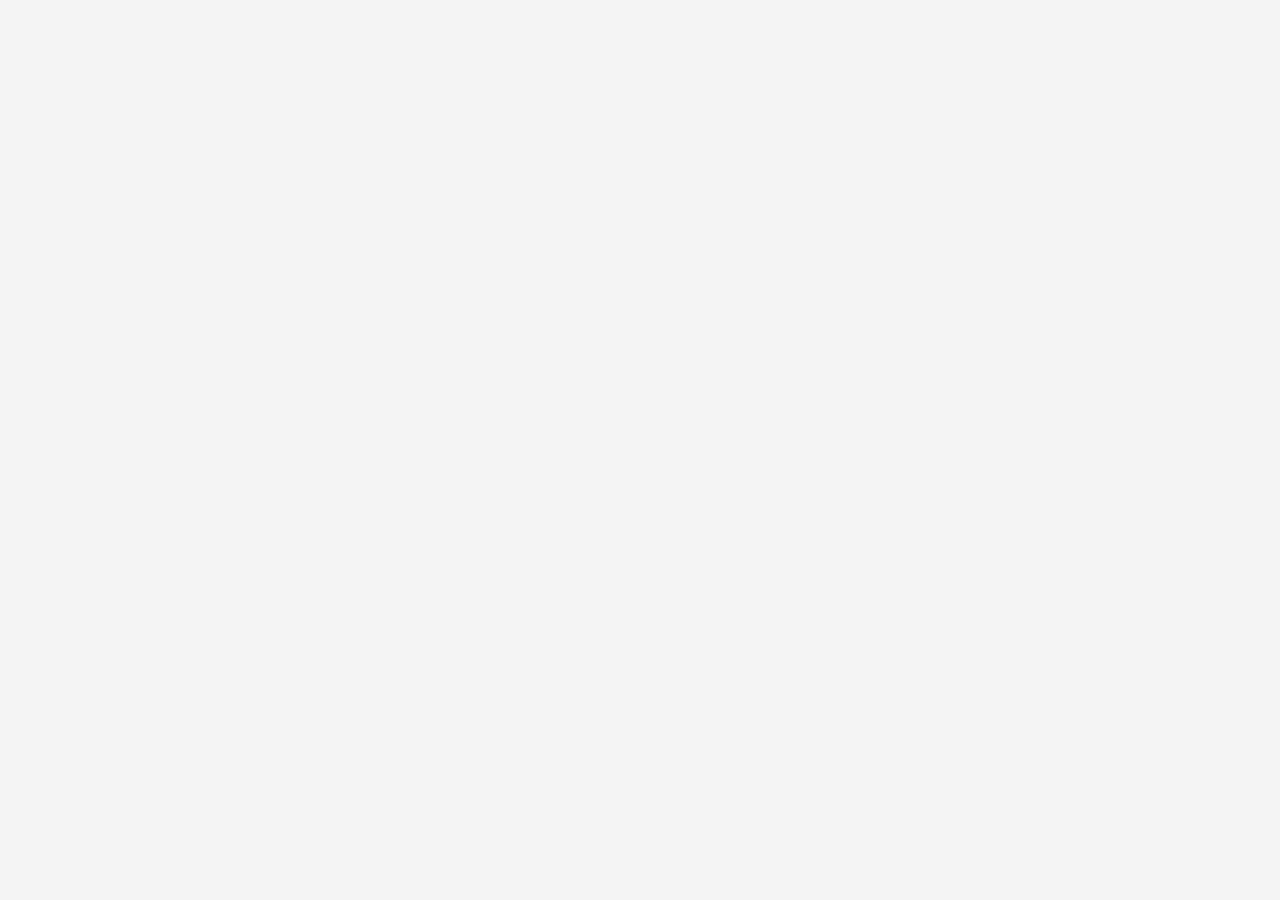
==== static/index.html @ 7ec0caaf "revamp to serve with flask, to better integrate with deployment in the long-run" ====
<html>

<head>
  <!-- Global site tag (gtag.js) - Google Analytics -->
  <script async src="https://www.googletagmanager.com/gtag/js?id=UA-134164060-1"></script>
  <script>
    window.dataLayer = window.dataLayer || [];
    function gtag(){dataLayer.push(arguments);}
    gtag('js', new Date());

    gtag('config', 'UA-134164060-1');
  </script>


  <meta charset="UTF-8">
  <link rel="shortcut icon" href="img/favicon.ico" />
  <base target="_blank">
  <title>urop.guide</title>

  <link rel="stylesheet" type="text/css" href="css/index.css">
  <script type="text/javascript" src="js/data.js"></script>
  <script type="text/javascript" src="js/index.js"></script>
</head>

<body class="loading">
  <button onclick="scrollToTop()" id="top-button"><img src="img/double-up-arrow.png"></button>
  <div id="header">
    <div id="header-title">urop.guide</div>
    <input id="header-search" class="nofocus" placeholder="Search...">
    <div id="header-terms">
      <div id="header-terms-star" class="header-terms-star nofocus noselect">☆</div>
      <div id="header-terms-fall" class="header-terms-all nofocus noselect">Fall</div>
      <div id="header-terms-iap" class="header-terms-all nofocus noselect">IAP</div>
      <div id="header-terms-spring" class="header-terms-all nofocus noselect">Spring</div>
      <div id="header-terms-summer" class="header-terms-all nofocus noselect">Summer</div>
    </div>
    <div id="header-acknowledgements">
      Data pulled from <a href="http://uaap.mit.edu/research-exploration/urop/apply/urop-advertised-opportunities"
        target="_blank">advertised
        UROP postings</a>.<br>
      Questions? Email <a href="mailto:uroplistings@mit.edu" target="_blank">uroplistings@mit.edu</a>.
    </div>
  </div>
  <div id="viewer">
  </div>
  <div id="end">
    No more UROPs :')<br>
    Made with ❤️ by <b>Stella Yang</b> and <b>Gilbert Yan</b>.
  </div>
</body>

</html>
---- static/css/index.css ----
:root {
  --fall: rgb(255, 212, 182);
  --iap: rgb(180, 230, 255);
  --spring: rgb(255, 212, 244);
  --summer: rgb(194, 255, 212);

  --body: rgb(244, 244, 244);
  --title: rgb(102, 20, 25);
  --top-button: rgba(124, 124, 124, 0.39);
}

.noselect {
  -webkit-touch-callout: none;
  -webkit-user-select: none;
  -khtml-user-select: none;
  -moz-user-select: none;
  -ms-user-select: none;
  user-select: none;
}

.nofocus {
  outline-style: none;
  box-shadow: none;
  border-color: transparent;
}

.hidden {
  display: none !important;
}

.hidden-search {
  display: none !important;
}

.hidden-term {
  display: none !important;
}

.hidden-star {
  display: none !important;
}

.highlighted {
  background-color: yellow;
}

html {
  scroll-behavior: smooth;
  -webkit-overflow-scrolling: touch;
}

body {
  display: flex;
  flex-flow: column nowrap;

  overflow-y: scroll;

  width: 100%;
  height: 100%;
  margin: 0;
  padding: 0;

  font-family: -apple-system, BlinkMacSystemFont, "Segoe UI", Roboto, "Helvetica Neue", Arial, sans-serif, "Apple Color Emoji", "Segoe UI Emoji", "Segoe UI Symbol";
  font-size: 100%;

  background-color: var(--body);

  transition: opacity 0s;
  opacity: 1;
}

body.loading {
  opacity: 0;
}

#header {
  flex: 0 0 auto;

  display: flex;
  flex-flow: column nowrap;

  background-color: white;
}

#header-title {
  margin: 15px auto;
  flex: 0 0 auto;
  font-size: 240%;
}

body.mobile #header-title {
  font-size: 300%;
}

#header-search {
  margin: 0 auto 15px auto;
  width: 45%;
  border-radius: 7px;
  height: 35px;
  border: 1px black solid;

  padding: 10px;
}

body.mobile #header-search {
  width: 80%;
  height: 55px;
  font-size: 150%;
}

.header-terms-all {
  min-width: 60px;
  border-radius: 5px;
  margin: 0 7px;
  padding: 7px;
  text-align: center;
  background-color: white;
  border-width: 2px;
  border-style: solid;

  cursor: pointer;
}

#header-terms {
  display: flex;
  flex-flow: row nowrap;
  margin: 0 auto 15px auto;
}

body.mobile #header-terms>div {
  min-width: 110px;
  font-size: 170%;
}

.header-terms-star {
  line-height: 1;
  font-size: 240%;

  color: #ffea91;

  margin: -5px 5px 0 0;
}

body.mobile #header-terms-star {
  text-align: center;
  margin: auto 0 auto 0;
}

body.mobile #header-terms>#header-terms-star {
  min-width: 50px;
  font-size: 250%;
}

.header-terms-star:hover {
  cursor: pointer;
}

#header-terms-fall {
  border-color: var(--fall);
}

#header-terms-fall.selected {
  background-color: var(--fall);
}

#header-terms-iap {
  border-color: var(--iap);
}

#header-terms-iap.selected {
  background-color: var(--iap);
}

#header-terms-spring {
  border-color: var(--spring);
}

#header-terms-spring.selected {
  background-color: var(--spring);
}

#header-terms-summer {
  border-color: var(--summer);
}

#header-terms-summer.selected {
  background-color: var(--summer);
}

#header-acknowledgements {
  text-align: center;
  margin: 0 auto 15px auto;
  font-size: 60%;
  color: gray;

  line-height: 1.5;
}

body.mobile #header-acknowledgements {
  font-size: 110%;
}

#viewer {
  display: flex;
  flex-flow: column nowrap;

  padding: 5px 15%;

  width: 70%;
  flex: 0 0 auto;

  background-color: var(--body);
}

body.mobile #viewer {
  padding: 5px 15px;
  width: calc(100% - 30px);

  font-size: 120%;
}

.viewer-elem {
  background-color: white;

  width: 100%;
  margin: 10px 0;
  flex: 0 0 auto;

  display: flex;
  flex-flow: row nowrap;

  border-radius: 7px;
  border: 1px solid black;
}

.viewer-elem-summary {
  max-width: calc(150px - 30px);
  width: 20%;
  flex: 0 0 auto;

  background-color: transparent;
  border-right: 1px solid black;

  padding: 15px;

  position: relative;
}

.viewer-elem-star {
  font-size: 200%;

  position: absolute;
  margin: 0;
  right: 9px;
  top: 9px;
}

body.mobile .viewer-elem-star {
  font-size: 160%;
  margin: 0;
  top: 12px;
  right: 12px;
}

.viewer-elem-date {}

.viewer-elem-term {
  padding-top: 10px;
  margin: 0 -5px;

  display: flex;
  flex-flow: row wrap;
}

.viewer-elem-contact {
  padding-top: 10px;

  word-wrap: break-word;
}

.viewer-elem-department {
  padding-top: 15px;
}

.viewer-elem-main {
  width: calc(100% - 150px - 30px);
  flex: 0 0 auto;
  padding: 15px;

  background-color: transparent;
}

.viewer-elem-title {
  border-bottom: 1px var(--title) solid;
  color: var(--title);
  font-weight: bold;
  font-size: 120%;

  padding-bottom: 15px;
}

body.mobile #viewer>.viewer-elem-title {
  font-size: 150%;
}

.viewer-elem-full {
  height: auto;

  word-wrap: break-word;
  margin-bottom: -15;
}

.viewer-elem-term-elem {
  cursor: default;

  min-width: 0;
  border-radius: 3px;
  margin: 4px 4px;
  padding: 4px;
}

.viewer-elem-term-elem-text {
  cursor: default;

  min-width: 0;
  margin: 4px 4px;
  padding: 4px;
}

#end {
  text-align: center;
  line-height: 1.5;

  margin: 0 0 30px 0;
}

body.mobile #end {
  font-size: 110%;
}

#top-button {
  display: none;
  position: fixed;
  bottom: 20px;
  right: calc(6.5% - 15px);
  z-index: 99;
  border: none;
  outline: none;
  background-color: var(--top-button);

  color: white;
  cursor: pointer;
  padding: 10px;
  border-radius: 30px;
}

body.mobile #top-button {
  bottom: 20px;
  right: 20px;
}

#top-button>img {
  width: 20px;
  height: 20px;
}

body.mobile #top-button>img {
  width: 30px;
  height: 30px;
}
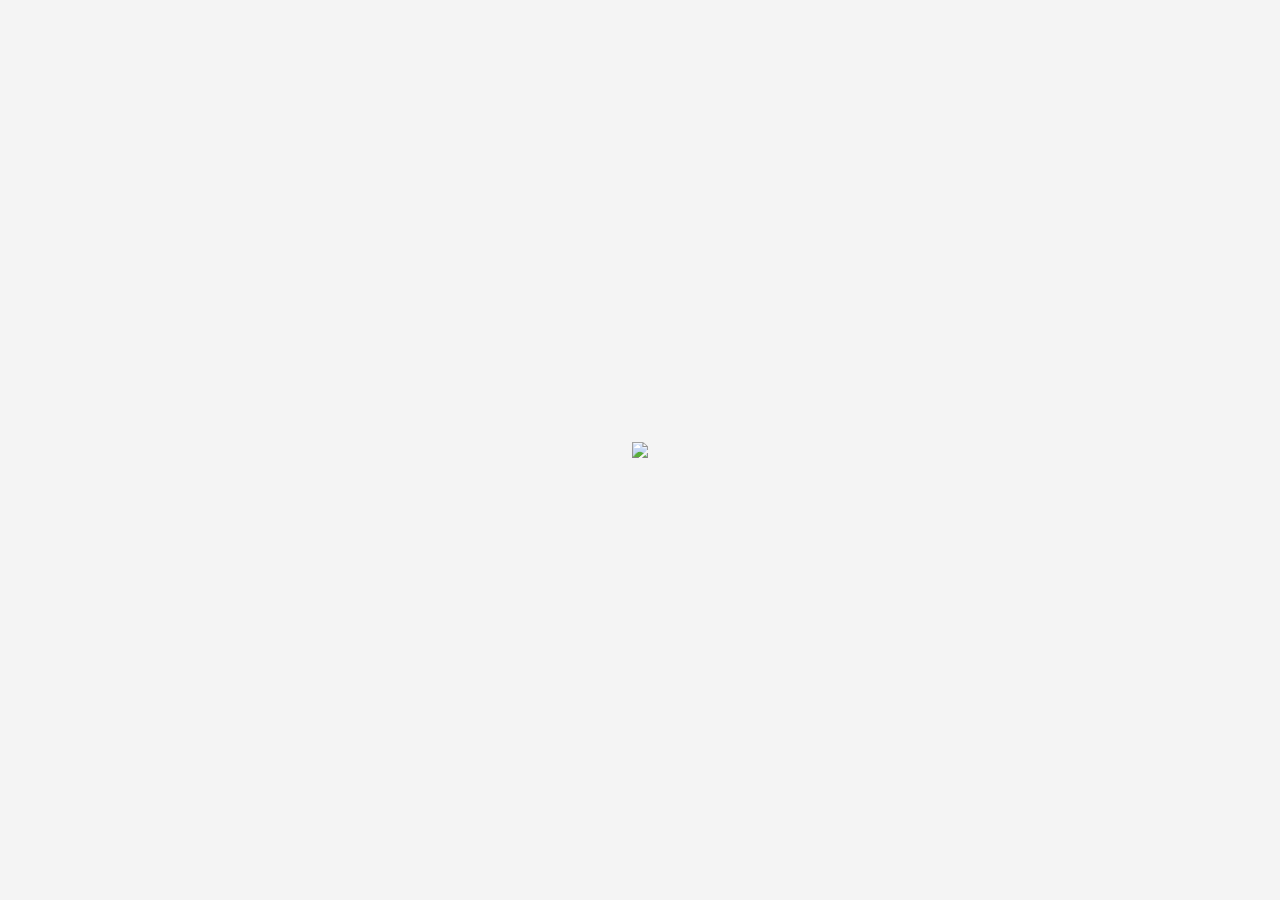
==== commit c4f0e28c: "2.0.2" ====
--- a/static/index.html
+++ b/static/index.html
@@ -1,52 +1,120 @@
-<html>
+<html xmlns="http://www.w3.org/1999/xhtml" xmlns:fb="http://ogp.me/ns/fb#">
 
 <head>
   <!-- Global site tag (gtag.js) - Google Analytics -->
   <script async src="https://www.googletagmanager.com/gtag/js?id=UA-134164060-1"></script>
   <script>
     window.dataLayer = window.dataLayer || [];
-    function gtag(){dataLayer.push(arguments);}
+    function gtag() { dataLayer.push(arguments); }
     gtag('js', new Date());
 
     gtag('config', 'UA-134164060-1');
   </script>
 
+  <!-- Facebook image preview -->
+  <meta property="og:image" content="https://urop.guide/img/favicon.ico" />
+
+  <link href="https://fonts.googleapis.com/css?family=Montserrat&display=swap" rel="stylesheet">
 
   <meta charset="UTF-8">
   <link rel="shortcut icon" href="img/favicon.ico" />
   <base target="_blank">
   <title>urop.guide</title>
 
+  <link rel="stylesheet" type="text/css" href="css/common.css">
+  <link rel="stylesheet" type="text/css" href="css/constants.css">
   <link rel="stylesheet" type="text/css" href="css/index.css">
-  <script type="text/javascript" src="js/data.js"></script>
+  <link rel="stylesheet" type="text/css" href="css/splash.css">
+  <link rel="stylesheet" type="text/css" href="css/filter.css">
+  <link rel="stylesheet" type="text/css" href="css/subscribe.css">
+  <link rel="stylesheet" type="text/css" href="css/media.css">
+  <link rel="stylesheet" type="text/css" href="css/mobile.css">
+  <link rel="stylesheet" type="text/css" href="css/pane.css">
   <script type="text/javascript" src="js/index.js"></script>
 </head>
 
 <body class="loading">
-  <button onclick="scrollToTop()" id="top-button"><img src="img/double-up-arrow.png"></button>
-  <div id="header">
-    <div id="header-title">urop.guide</div>
-    <input id="header-search" class="nofocus" placeholder="Search...">
-    <div id="header-terms">
-      <div id="header-terms-star" class="header-terms-star nofocus noselect">☆</div>
-      <div id="header-terms-fall" class="header-terms-all nofocus noselect">Fall</div>
-      <div id="header-terms-iap" class="header-terms-all nofocus noselect">IAP</div>
-      <div id="header-terms-spring" class="header-terms-all nofocus noselect">Spring</div>
-      <div id="header-terms-summer" class="header-terms-all nofocus noselect">Summer</div>
+  <div class="loader">
+    <img src="img/loading.gif">
+  </div>
+  <div class="main">
+    <button class="top-button no-display"><img src="img/double-up-arrow.png"></button>
+    <div class="header">
+      <div class="stack">
+        <div class="splash">
+          <div class="stack">
+            <div class="logo">
+              <span class="red">urop</span>.<span class="blue">guide</span>
+            </div>
+            <div class="acknowledgements">
+              Data pulled from <a href="https://urop.mit.edu/jobs-board" target="_blank">official
+                UROP postings</a>.<br>
+              Questions? Email <a href="mailto:urop-guide@mit.edu" target="_blank">urop-guide@mit.edu</a>.
+            </div>
+          </div>
+        </div>
+        <div class="filter">
+          <div class="stack">
+            <input class="search no-focus" placeholder="Search...">
+            <div class="star-terms">
+              <div class="star no-focus no-select">
+                <img class="unfilled" src="/img/star-unfilled.png">
+                <img class="filled" src="/img/star-filled.png">
+              </div>
+              <div class="term fall no-focus no-select">Fall</div>
+              <div class="term iap no-focus no-select">IAP</div>
+              <div class="term spring no-focus no-select">Spring</div>
+              <div class="term summer no-focus no-select">Summer</div>
+            </div>
+          </div>
+        </div>
+        <div class="subscribe">
+          <div class="stack">
+            <input class="no-focus" placeholder="Email">
+            <div class="button no-select no-focus disabled">
+              Subscribe<span class="d">d</span> (<span class="count"></span>)
+            </div>
+          </div>
+        </div>
+      </div>
     </div>
-    <div id="header-acknowledgements">
-      Data pulled from <a href="http://uaap.mit.edu/research-exploration/urop/apply/urop-advertised-opportunities"
-        target="_blank">advertised
-        UROP postings</a>.<br>
-      Questions? Email <a href="mailto:uroplistings@mit.edu" target="_blank">uroplistings@mit.edu</a>.
+    <div class="notifications no-display">
+      The subscription is WIP.
     </div>
-  </div>
-  <div id="viewer">
-  </div>
-  <div id="end">
-    No more UROPs :')<br>
-    Made with ❤️ by <b>Stella Yang</b> and <b>Gilbert Yan</b>.
+    <div class="viewer">
+      <div class="template pane">
+        <div class="left">
+          <span class="title-wrap">
+            <a class="detail-link natural-word-break">
+              <span class="title"></span> →
+            </a>
+          </span>
+          <div class="description natural-word-break"></div>
+          <div class="divider"></div>
+          <div class="prereqs natural-word-break"></div>
+        </div>
+        <div class="right">
+          <div class="top">
+            <div class="terms"></div>
+            <div class="due natural-word-break"></div>
+            <div class="posted natural-word-break"></div>
+          </div>
+          <div class="bottom">
+            <div class="contact natural-word-break"></div>
+            <div class="faculty natural-word-break"></div>
+            <div class="department natural-word-break"></div>
+          </div>
+        </div>
+      </div>
+    </div>
+    <div class="end">
+      <span class="hint-term no-display"><b>Try clearing the term filters!</b><br></span>
+      <span class="hint-star no-display"><b>Click on a post to star it!</b><br></span>
+      No more UROPs :')<br>
+      Built with ❤️ by <a href="https://stella-yang.com/">Stella Yang</a>, <a href="https://gilgamesh.cc/">Gilbert
+        Yan</a>, <a href="https://www.alisaono.coffee/">Alisa Ono</a>, and Angela Cai.
+    </div>
   </div>
 </body>
 
-</html>+</html>
--- a/static/css/common.css
+++ b/static/css/common.css
@@ -0,0 +1,60 @@
+.no-display {
+  display: none !important;
+}
+
+.no-select {
+  -webkit-touch-callout: none;
+  /* iOS Safari */
+  -webkit-user-select: none;
+  /* Safari */
+  -khtml-user-select: none;
+  /* Konqueror HTML */
+  -moz-user-select: none;
+  /* Firefox */
+  -ms-user-select: none;
+  /* Internet Explorer/Edge */
+  user-select: none;
+  /* Non-prefixed version, currently supported by Chrome and Opera */
+}
+
+.no-focus {
+  outline-style: none;
+  box-shadow: none;
+  border-color: transparent;
+}
+
+.no-scrollbar {
+  -ms-overflow-style: none;
+  overflow: -moz-scrollbars-none;
+  scrollbar-width: none;
+}
+
+.no-scrollbar::-webkit-scrollbar {
+  display: none;
+}
+
+::-webkit-scrollbar {
+  width: 10px;
+
+  display: block;
+  position: absolute;
+  right: 0;
+  top: 0;
+  bottom: 0;
+}
+
+::-webkit-scrollbar-track {
+  background: transparent;
+}
+
+::-webkit-scrollbar-thumb {
+  background: #00000052;
+}
+
+::-webkit-scrollbar-thumb:hover {
+  background: #0000009d;
+}
+
+.natural-word-break {
+  word-break: break-word;
+}--- a/static/css/constants.css
+++ b/static/css/constants.css
@@ -0,0 +1,18 @@
+:root {
+  --fall: #ffd4b6;
+  --iap: #b4e6ff;
+  --spring: #ffd4f4;
+  --summer: #c2ffd4;
+
+  --top-button: #7c7c7c63;
+  --viewer-bkgd: #f4f4f4;
+
+  --logo-blue: #1574cb;
+  --logo-red: #ca3b3b;
+  --button-purple: #d1bbff;
+  --star-yellow: #ffea91;
+
+  --size: 16px;
+  --term-width: calc(var(--size) * 5);
+  --starred-border-size: 2px;
+}--- a/static/css/index.css
+++ b/static/css/index.css
@@ -1,42 +1,4 @@
-:root {
-  --fall: rgb(255, 212, 182);
-  --iap: rgb(180, 230, 255);
-  --spring: rgb(255, 212, 244);
-  --summer: rgb(194, 255, 212);
-
-  --body: rgb(244, 244, 244);
-  --title: rgb(102, 20, 25);
-  --top-button: rgba(124, 124, 124, 0.39);
-}
-
-.noselect {
-  -webkit-touch-callout: none;
-  -webkit-user-select: none;
-  -khtml-user-select: none;
-  -moz-user-select: none;
-  -ms-user-select: none;
-  user-select: none;
-}
-
-.nofocus {
-  outline-style: none;
-  box-shadow: none;
-  border-color: transparent;
-}
-
-.hidden {
-  display: none !important;
-}
-
-.hidden-search {
-  display: none !important;
-}
-
-.hidden-term {
-  display: none !important;
-}
-
-.hidden-star {
+.template {
   display: none !important;
 }
 
@@ -44,305 +6,73 @@
   background-color: yellow;
 }
 
+.hidden-by-search {
+  display: none !important;
+}
+
+.hidden-by-term {
+  display: none !important;
+}
+
+.hidden-by-star {
+  display: none !important;
+}
+
 html {
   scroll-behavior: smooth;
   -webkit-overflow-scrolling: touch;
+
+  -webkit-text-size-adjust: 80%;
 }
 
 body {
-  display: flex;
-  flex-flow: column nowrap;
-
-  overflow-y: scroll;
-
   width: 100%;
   height: 100%;
   margin: 0;
   padding: 0;
 
-  font-family: -apple-system, BlinkMacSystemFont, "Segoe UI", Roboto, "Helvetica Neue", Arial, sans-serif, "Apple Color Emoji", "Segoe UI Emoji", "Segoe UI Symbol";
-  font-size: 100%;
+  overflow-y: scroll;
+  min-width: calc(var(--size) * 36);
 
-  background-color: var(--body);
+  font-family: 'Montserrat', Helvetica, sans-serif;
+  font-size: var(--size);
 
-  transition: opacity 0s;
+  background-color: var(--viewer-bkgd);
+}
+
+.main {
+  transition: opacity 1s;
   opacity: 1;
 }
 
-body.loading {
+.loader {
+  position: absolute;
+  width: 100%;
+  height: 100%;
+  display: flex;
+
+  background-color: transparent;
+  transition: opacity 1s;
+  opacity: 0;
+  pointer-events: none;
+}
+
+.loader>img {
+  margin: auto;
+}
+
+body.loading>.main {
   opacity: 0;
 }
 
-#header {
-  flex: 0 0 auto;
-
-  display: flex;
-  flex-flow: column nowrap;
-
-  background-color: white;
+body.loading>.loader {
+  opacity: 1;
 }
 
-#header-title {
-  margin: 15px auto;
-  flex: 0 0 auto;
-  font-size: 240%;
-}
-
-body.mobile #header-title {
-  font-size: 300%;
-}
-
-#header-search {
-  margin: 0 auto 15px auto;
-  width: 45%;
-  border-radius: 7px;
-  height: 35px;
-  border: 1px black solid;
-
-  padding: 10px;
-}
-
-body.mobile #header-search {
-  width: 80%;
-  height: 55px;
-  font-size: 150%;
-}
-
-.header-terms-all {
-  min-width: 60px;
-  border-radius: 5px;
-  margin: 0 7px;
-  padding: 7px;
-  text-align: center;
-  background-color: white;
-  border-width: 2px;
-  border-style: solid;
-
-  cursor: pointer;
-}
-
-#header-terms {
-  display: flex;
-  flex-flow: row nowrap;
-  margin: 0 auto 15px auto;
-}
-
-body.mobile #header-terms>div {
-  min-width: 110px;
-  font-size: 170%;
-}
-
-.header-terms-star {
-  line-height: 1;
-  font-size: 240%;
-
-  color: #ffea91;
-
-  margin: -5px 5px 0 0;
-}
-
-body.mobile #header-terms-star {
-  text-align: center;
-  margin: auto 0 auto 0;
-}
-
-body.mobile #header-terms>#header-terms-star {
-  min-width: 50px;
-  font-size: 250%;
-}
-
-.header-terms-star:hover {
-  cursor: pointer;
-}
-
-#header-terms-fall {
-  border-color: var(--fall);
-}
-
-#header-terms-fall.selected {
-  background-color: var(--fall);
-}
-
-#header-terms-iap {
-  border-color: var(--iap);
-}
-
-#header-terms-iap.selected {
-  background-color: var(--iap);
-}
-
-#header-terms-spring {
-  border-color: var(--spring);
-}
-
-#header-terms-spring.selected {
-  background-color: var(--spring);
-}
-
-#header-terms-summer {
-  border-color: var(--summer);
-}
-
-#header-terms-summer.selected {
-  background-color: var(--summer);
-}
-
-#header-acknowledgements {
-  text-align: center;
-  margin: 0 auto 15px auto;
-  font-size: 60%;
-  color: gray;
-
-  line-height: 1.5;
-}
-
-body.mobile #header-acknowledgements {
-  font-size: 110%;
-}
-
-#viewer {
-  display: flex;
-  flex-flow: column nowrap;
-
-  padding: 5px 15%;
-
-  width: 70%;
-  flex: 0 0 auto;
-
-  background-color: var(--body);
-}
-
-body.mobile #viewer {
-  padding: 5px 15px;
-  width: calc(100% - 30px);
-
-  font-size: 120%;
-}
-
-.viewer-elem {
-  background-color: white;
-
-  width: 100%;
-  margin: 10px 0;
-  flex: 0 0 auto;
-
-  display: flex;
-  flex-flow: row nowrap;
-
-  border-radius: 7px;
-  border: 1px solid black;
-}
-
-.viewer-elem-summary {
-  max-width: calc(150px - 30px);
-  width: 20%;
-  flex: 0 0 auto;
-
-  background-color: transparent;
-  border-right: 1px solid black;
-
-  padding: 15px;
-
-  position: relative;
-}
-
-.viewer-elem-star {
-  font-size: 200%;
-
-  position: absolute;
-  margin: 0;
-  right: 9px;
-  top: 9px;
-}
-
-body.mobile .viewer-elem-star {
-  font-size: 160%;
-  margin: 0;
-  top: 12px;
-  right: 12px;
-}
-
-.viewer-elem-date {}
-
-.viewer-elem-term {
-  padding-top: 10px;
-  margin: 0 -5px;
-
-  display: flex;
-  flex-flow: row wrap;
-}
-
-.viewer-elem-contact {
-  padding-top: 10px;
-
-  word-wrap: break-word;
-}
-
-.viewer-elem-department {
-  padding-top: 15px;
-}
-
-.viewer-elem-main {
-  width: calc(100% - 150px - 30px);
-  flex: 0 0 auto;
-  padding: 15px;
-
-  background-color: transparent;
-}
-
-.viewer-elem-title {
-  border-bottom: 1px var(--title) solid;
-  color: var(--title);
-  font-weight: bold;
-  font-size: 120%;
-
-  padding-bottom: 15px;
-}
-
-body.mobile #viewer>.viewer-elem-title {
-  font-size: 150%;
-}
-
-.viewer-elem-full {
-  height: auto;
-
-  word-wrap: break-word;
-  margin-bottom: -15;
-}
-
-.viewer-elem-term-elem {
-  cursor: default;
-
-  min-width: 0;
-  border-radius: 3px;
-  margin: 4px 4px;
-  padding: 4px;
-}
-
-.viewer-elem-term-elem-text {
-  cursor: default;
-
-  min-width: 0;
-  margin: 4px 4px;
-  padding: 4px;
-}
-
-#end {
-  text-align: center;
-  line-height: 1.5;
-
-  margin: 0 0 30px 0;
-}
-
-body.mobile #end {
-  font-size: 110%;
-}
-
-#top-button {
-  display: none;
+.top-button {
   position: fixed;
-  bottom: 20px;
-  right: calc(6.5% - 15px);
+  top: calc(var(--size) * 1.25);
+  right: calc(var(--size) * 1.25);
   z-index: 99;
   border: none;
   outline: none;
@@ -350,21 +80,55 @@
 
   color: white;
   cursor: pointer;
-  padding: 10px;
-  border-radius: 30px;
+  padding: calc(var(--size) * 0.625);
+  border-radius: calc(var(--size) * 0.625);
 }
 
-body.mobile #top-button {
-  bottom: 20px;
-  right: 20px;
+.top-button>img {
+  width: calc(var(--size) * 1.25);
+  height: calc(var(--size) * 1.25);
 }
 
-#top-button>img {
-  width: 20px;
-  height: 20px;
+.header {
+  display: flex;
+
+  width: calc(100% - var(--size) * 4);
+  padding: calc(var(--size) * 1) calc(var(--size) * 2);
+
+  background-color: white;
+  font-size: 160%;
+  box-shadow: 0 calc(var(--size) * 0.2) calc(var(--size) * 0.3) rgba(0, 0, 0, 40%);
 }
 
-body.mobile #top-button>img {
-  width: 30px;
-  height: 30px;
+.header>.stack {
+  max-width: calc(var(--size) * 75);
+  margin: 0 auto;
+
+  display: flex;
+  flex-flow: row nowrap;
 }
+
+.header>.stack>div {
+  padding-top: calc(var(--size) * 1);
+  padding-bottom: calc(var(--size) * 1);
+}
+
+.notifications {
+  margin: calc(var(--size) * 1.25) auto;
+  order: 4;
+
+  font-size: 100%;
+  text-align: center;
+}
+
+.viewer {
+  padding: 0 calc(var(--size) * 1.25);
+}
+
+.end {
+  margin: calc(var(--size) * 1.25);
+
+  font-size: 100%;
+  text-align: center;
+  line-height: 1.6;
+}
--- a/static/css/splash.css
+++ b/static/css/splash.css
@@ -0,0 +1,32 @@
+.splash {
+  flex: 1 0 auto;
+  order: 1;
+
+  display: flex;
+}
+
+.splash>.stack {
+  margin: 0 auto;
+
+  display: flex;
+  flex-flow: column nowrap;
+}
+
+.splash>.stack>.logo {
+  font-size: 150%;
+}
+
+.splash>.stack>.logo>.blue {
+  color: var(--logo-blue);
+}
+
+.splash>.stack>.logo>.red {
+  color: var(--logo-red);
+}
+
+.splash>.stack>.acknowledgements {
+  padding: calc(var(--size) * 0.625) 0 0;
+
+  font-size: 60%;
+  line-height: 1.6;
+}--- a/static/css/media.css
+++ b/static/css/media.css
@@ -0,0 +1,21 @@
+@media screen and (max-width: 1230px) {
+  .header>.stack {
+    flex-wrap: wrap;
+  }
+
+  .splash>.stack {
+    margin-right: calc(var(--size) * 0.625);
+  }
+
+  .filter {
+    order: 3;
+  }
+
+  .subscribe {
+    order: 2;
+  }
+
+  .subscribe>.stack {
+    margin-left: calc(var(--size) * 0.625);
+  }
+}--- a/static/css/mobile.css
+++ b/static/css/mobile.css
@@ -0,0 +1,30 @@
+:root.mobile {
+  --size: 30px;
+  --starred-border-size: 4px;
+}
+
+.mobile .pane>.right {
+  display: none;
+}
+
+@media screen and (max-width: 1818.75px) {
+  .mobile .header>.stack {
+    flex-wrap: wrap;
+  }
+
+  .mobile .splash>.stack {
+    margin-right: calc(var(--size) * 0.625);
+  }
+
+  .mobile .filter {
+    order: 3;
+  }
+
+  .mobile .subscribe {
+    order: 2;
+  }
+
+  .mobile .subscribe>.stack {
+    margin-left: calc(var(--size) * 0.625);
+  }
+}--- a/static/css/pane.css
+++ b/static/css/pane.css
@@ -0,0 +1,144 @@
+.pane {
+  width: calc(100% - var(--size) * 3.2);
+  max-width: calc(var(--size) * 75);
+  margin: calc(var(--size) * 1.25) auto;
+  padding: calc(var(--size) * 1.6);
+
+  display: flex;
+  flex-flow: row;
+
+  background-color: white;
+  border-radius: calc(var(--size) * 0.625);
+  box-shadow: 0 calc(var(--size) * 0.2) calc(var(--size) * 0.3) rgba(0, 0, 0, 40%);
+
+  cursor: pointer;
+}
+
+.pane.starred {
+  border: var(--starred-border-size) solid var(--star-yellow);
+  padding: calc(var(--size) * 1.6 - var(--starred-border-size));
+
+  box-shadow: none;
+}
+
+.pane>.left {
+  flex: 1 1 65%;
+  margin-right: calc(var(--size) * 1.75);
+
+  display: flex;
+  flex-flow: column;
+}
+
+.pane .title-wrap {
+  padding-bottom: calc(var(--size) * 0.9);
+
+  line-height: 1.6;
+}
+
+.pane .detail-link {
+  font-size: 175%;
+  color: #0400d0;
+  text-decoration: none;
+}
+
+.pane .detail-link:hover {
+  text-decoration: underline;
+}
+
+.pane .description {
+  font-size: 115%;
+  line-height: 1.6;
+}
+
+.pane .divider {
+  width: 60%;
+  margin: calc(var(--size) * 1.25) auto;
+
+  border: 1px solid black;
+}
+
+.pane .prereqs {
+  font-size: 115%;
+  line-height: 1.6;
+}
+
+.pane>.right {
+  flex: 1 0 calc(var(--size) * 10);
+
+  display: flex;
+  flex-flow: column;
+
+  font-size: 115%;
+}
+
+.pane>.right>.top {
+  margin: 0 0 auto auto;
+
+  display: flex;
+  flex-flow: column;
+}
+
+.pane>.right>.top>.terms {
+  margin: 0 0 calc(var(--size) * 0.625) auto;
+
+  display: flex;
+  flex-flow: column wrap;
+}
+
+.pane>.right>.top>.terms>.term {
+  width: var(--term-width);
+  padding: calc(var(--size) * 0.3125);
+  margin-bottom: calc(var(--size) * 0.625);
+
+  text-align: center;
+  border-radius: calc(var(--size) * 0.3125);
+}
+
+.pane>.right>.top>.terms>.term.fall {
+  background-color: var(--fall);
+}
+
+.pane>.right>.top>.terms>.term.iap {
+  background-color: var(--iap);
+}
+
+.pane>.right>.top>.terms>.term.spring {
+  background-color: var(--spring);
+}
+
+.pane>.right>.top>.terms>.term.summer {
+  background-color: var(--summer);
+}
+
+.pane>.right>.top>.natural-word-break {
+  margin-bottom: calc(var(--size) * 0.625);
+
+  line-height: 1.6;
+  text-align: right;
+  font-style: italic;
+}
+
+.pane>.right>.top>.due {
+  font-weight: bold;
+
+  color: green;
+}
+
+.pane>.right>.top>.due.passed {
+  color: red;
+}
+
+.pane>.right>.bottom {
+  margin: auto 0 0 auto;
+
+  line-height: 1.6;
+  text-align: right;
+}
+
+.pane>.right>.bottom>div {
+  margin-bottom: calc(var(--size) * 0.625);
+}
+
+.pane .contact {
+  font-style: italic;
+}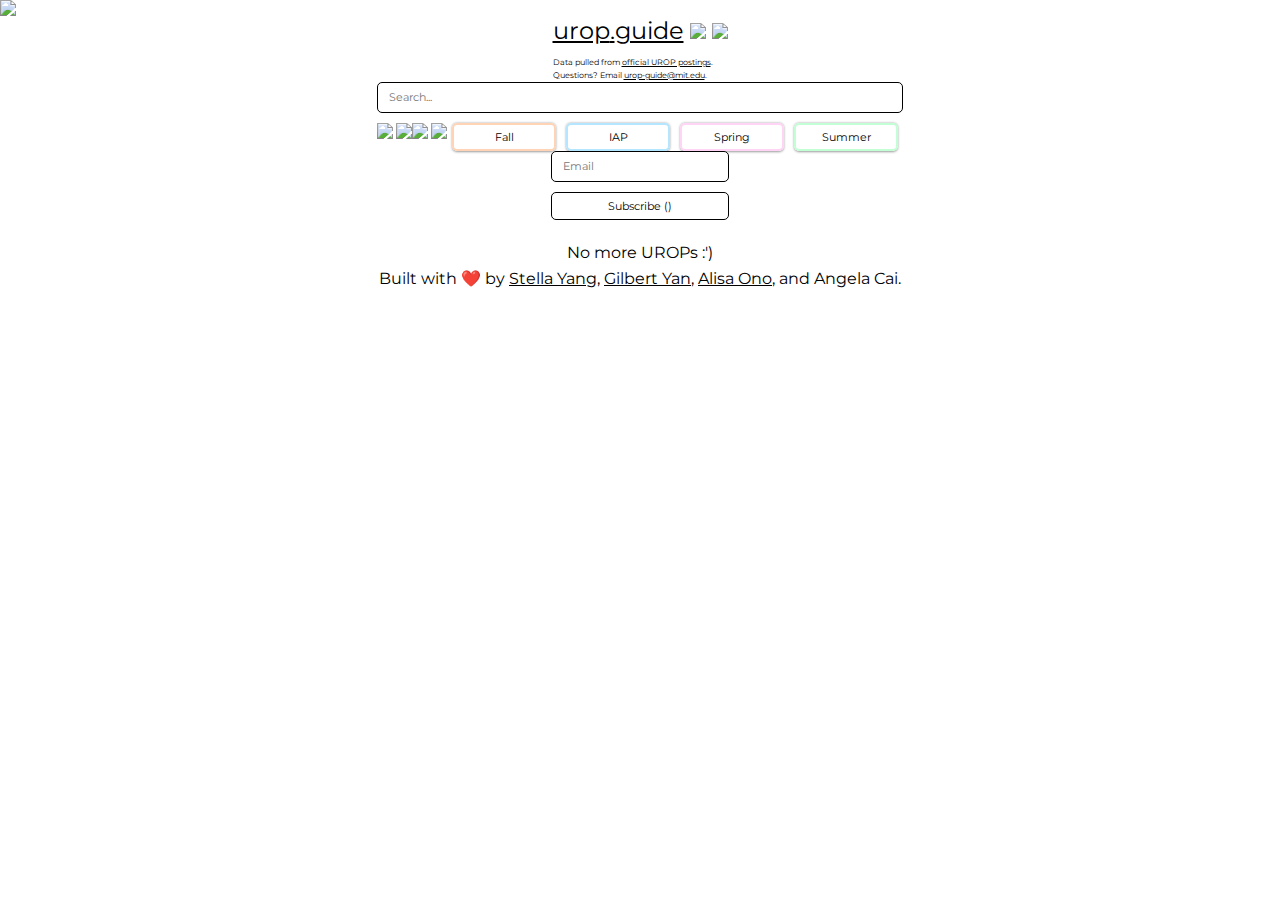
==== commit bfbbda08: "2.1.8" ====
--- a/static/index.html
+++ b/static/index.html
@@ -14,37 +14,38 @@
   <!-- Facebook image preview -->
   <meta property="og:image" content="https://urop.guide/img/favicon.ico" />
 
+  <!-- Fonts -->
   <link href="https://fonts.googleapis.com/css?family=Montserrat&display=swap" rel="stylesheet">
 
+  <!-- Metadata -->
   <meta charset="UTF-8">
   <link rel="shortcut icon" href="img/favicon.ico" />
   <base target="_blank">
   <title>urop.guide</title>
 
-  <link rel="stylesheet" type="text/css" href="css/common.css">
-  <link rel="stylesheet" type="text/css" href="css/constants.css">
+  <!-- CSS & JS -->
   <link rel="stylesheet" type="text/css" href="css/index.css">
-  <link rel="stylesheet" type="text/css" href="css/splash.css">
-  <link rel="stylesheet" type="text/css" href="css/filter.css">
-  <link rel="stylesheet" type="text/css" href="css/subscribe.css">
-  <link rel="stylesheet" type="text/css" href="css/media.css">
-  <link rel="stylesheet" type="text/css" href="css/mobile.css">
-  <link rel="stylesheet" type="text/css" href="css/pane.css">
-  <script type="text/javascript" src="js/index.js"></script>
+  <script type="module" src="js/index.js"></script>
 </head>
 
-<body class="loading">
-  <div class="loader">
+<body>
+  <div class="preloader">
     <img src="img/loading.gif">
   </div>
-  <div class="main">
-    <button class="top-button no-display"><img src="img/double-up-arrow.png"></button>
+  <div>
+    <button class="return-top no-display">
+      <img src="img/double-up-arrow.png">
+    </button>
     <div class="header">
       <div class="stack">
         <div class="splash">
           <div class="stack">
             <div class="logo">
-              <span class="red">urop</span>.<span class="blue">guide</span>
+              <a href="https://github.com/stella-yang/urop-website"><span class="red">urop</span>.<span class="blue">guide</span></a>
+              <span class="dark-mode-toggle no-select">
+                <img class="light" src="img/dark-mode.png">
+                <img class="dark" src="img/dark-mode-dark.png">
+              </span>
             </div>
             <div class="acknowledgements">
               Data pulled from <a href="https://urop.mit.edu/jobs-board" target="_blank">official
@@ -58,8 +59,14 @@
             <input class="search no-focus" placeholder="Search...">
             <div class="star-terms">
               <div class="star no-focus no-select">
-                <img class="unfilled" src="/img/star-unfilled.png">
-                <img class="filled" src="/img/star-filled.png">
+                <div class="light">
+                  <img class="unfilled" src="/img/star-unfilled.png">
+                  <img class="filled" src="/img/star-filled.png">
+                </div>
+                <div class="dark">
+                  <img class="unfilled" src="/img/star-unfilled-dark.png">
+                  <img class="filled" src="/img/star-filled-dark.png">
+                </div>
               </div>
               <div class="term fall no-focus no-select">Fall</div>
               <div class="term iap no-focus no-select">IAP</div>
@@ -78,36 +85,35 @@
         </div>
       </div>
     </div>
-    <div class="notifications no-display">
-      The subscription is WIP.
-    </div>
     <div class="viewer">
-      <div class="template pane">
-        <div class="left">
-          <span class="title-wrap">
-            <a class="detail-link natural-word-break">
-              <span class="title"></span> →
-            </a>
-          </span>
-          <div class="description natural-word-break"></div>
-          <div class="divider"></div>
-          <div class="prereqs natural-word-break"></div>
-        </div>
-        <div class="right">
-          <div class="top">
-            <div class="terms"></div>
-            <div class="due natural-word-break"></div>
-            <div class="posted natural-word-break"></div>
+      <template>
+        <div class="pane">
+          <div class="left">
+            <span class="title-wrap">
+              <a class="detail-link natural-word-break">
+                <span class="title"></span> →
+              </a>
+            </span>
+            <div class="description natural-word-break"></div>
+            <div class="divider"></div>
+            <div class="prereqs natural-word-break"></div>
           </div>
-          <div class="bottom">
-            <div class="contact natural-word-break"></div>
-            <div class="faculty natural-word-break"></div>
-            <div class="department natural-word-break"></div>
+          <div class="right">
+            <div class="top">
+              <div class="terms"></div>
+              <div class="due natural-word-break"></div>
+              <div class="posted natural-word-break"></div>
+            </div>
+            <div class="bottom">
+              <div class="contact natural-word-break"></div>
+              <div class="faculty natural-word-break"></div>
+              <div class="department natural-word-break"></div>
+            </div>
           </div>
         </div>
-      </div>
+      </template>
     </div>
-    <div class="end">
+    <div class="footer">
       <span class="hint-term no-display"><b>Try clearing the term filters!</b><br></span>
       <span class="hint-star no-display"><b>Click on a post to star it!</b><br></span>
       No more UROPs :')<br>
--- a/static/css/index.css
+++ b/static/css/index.css
@@ -1,134 +1,76 @@
-.template {
-  display: none !important;
+@import "index.preloader.css";
+@import "index.return-top.css";
+@import "index.header.css";
+@import "index.viewer.css";
+@import "index.footer.css";
+@import "index.constants.css";
+@import "index.media.css";
+
+/* Classes. */
+.no-display {
+	display: none !important;
 }
 
-.highlighted {
-  background-color: yellow;
+.no-select {
+	-webkit-touch-callout: none;
+	-webkit-user-select: none;
+	-khtml-user-select: none;
+	-moz-user-select: none;
+	-ms-user-select: none;
+	user-select: none;
 }
 
-.hidden-by-search {
-  display: none !important;
+.no-focus {
+	outline-style: none;
+	box-shadow: none;
+	border-color: transparent;
 }
 
-.hidden-by-term {
-  display: none !important;
+.no-scrollbar {
+	-ms-overflow-style: none;
+	overflow: -moz-scrollbars-none;
+	scrollbar-width: none;
 }
 
-.hidden-by-star {
-  display: none !important;
+.no-scrollbar::-webkit-scrollbar {
+	display: none;
+}
+
+/* HTML defaults. */
+html,
+body {
+	margin: 0;
+	padding: 0;
+}
+
+body {
+	position: relative;
+	overflow-x: hidden;
+
+	font-family: Georgia, serif;
+	line-height: 1.25;
+	font-size: 1rem;
+}
+
+/* Other. */
+:root {
+  --x: 1rem;
 }
 
 html {
   scroll-behavior: smooth;
   -webkit-overflow-scrolling: touch;
-
-  -webkit-text-size-adjust: 80%;
 }
 
 body {
-  width: 100%;
-  height: 100%;
-  margin: 0;
-  padding: 0;
-
-  overflow-y: scroll;
-  min-width: calc(var(--size) * 36);
+  min-width: calc(36 * var(--x));
 
   font-family: 'Montserrat', Helvetica, sans-serif;
-  font-size: var(--size);
-
-  background-color: var(--viewer-bkgd);
+  color: var(--text-color);
+  background-color: var(--body-background-color);
+  font-size: var(--x);
 }
 
-.main {
-  transition: opacity 1s;
-  opacity: 1;
+a {
+  color: var(--link-color);
 }
-
-.loader {
-  position: absolute;
-  width: 100%;
-  height: 100%;
-  display: flex;
-
-  background-color: transparent;
-  transition: opacity 1s;
-  opacity: 0;
-  pointer-events: none;
-}
-
-.loader>img {
-  margin: auto;
-}
-
-body.loading>.main {
-  opacity: 0;
-}
-
-body.loading>.loader {
-  opacity: 1;
-}
-
-.top-button {
-  position: fixed;
-  top: calc(var(--size) * 1.25);
-  right: calc(var(--size) * 1.25);
-  z-index: 99;
-  border: none;
-  outline: none;
-  background-color: var(--top-button);
-
-  color: white;
-  cursor: pointer;
-  padding: calc(var(--size) * 0.625);
-  border-radius: calc(var(--size) * 0.625);
-}
-
-.top-button>img {
-  width: calc(var(--size) * 1.25);
-  height: calc(var(--size) * 1.25);
-}
-
-.header {
-  display: flex;
-
-  width: calc(100% - var(--size) * 4);
-  padding: calc(var(--size) * 1) calc(var(--size) * 2);
-
-  background-color: white;
-  font-size: 160%;
-  box-shadow: 0 calc(var(--size) * 0.2) calc(var(--size) * 0.3) rgba(0, 0, 0, 40%);
-}
-
-.header>.stack {
-  max-width: calc(var(--size) * 75);
-  margin: 0 auto;
-
-  display: flex;
-  flex-flow: row nowrap;
-}
-
-.header>.stack>div {
-  padding-top: calc(var(--size) * 1);
-  padding-bottom: calc(var(--size) * 1);
-}
-
-.notifications {
-  margin: calc(var(--size) * 1.25) auto;
-  order: 4;
-
-  font-size: 100%;
-  text-align: center;
-}
-
-.viewer {
-  padding: 0 calc(var(--size) * 1.25);
-}
-
-.end {
-  margin: calc(var(--size) * 1.25);
-
-  font-size: 100%;
-  text-align: center;
-  line-height: 1.6;
-}
